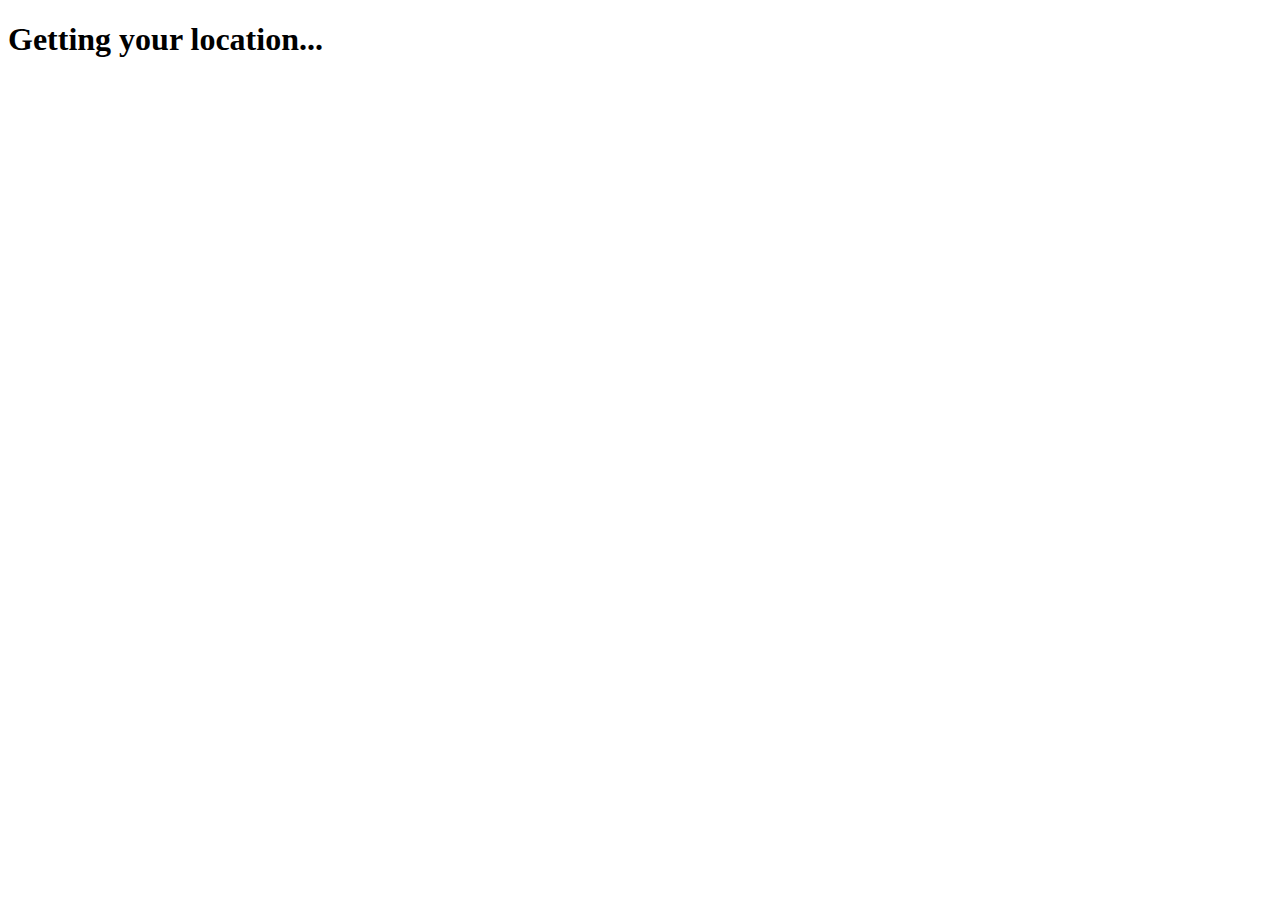
==== landmarks/index.html @ e2653db2 "gonna try runnigngeolocation.html code" ====
<!DOCTYPE html>

<html>

	<head>
		<title>Your Location</title>
		
		<script>
			myLat = 0;
			myLng = 0;
			
			function getMyLocation() {
				console.log("Hit Me One");
				if (navigator.geolocation) { // the navigator.geolocation object is supported on your browser
					console.log("Hit Me Two");
					navigator.geolocation.getCurrentPosition(function(position) {
							console.log("Hit Me Three");
							myLat = position.coords.latitude;
							myLng = position.coords.longitude;
							elem = document.getElementById("info");
							elem.innerHTML = "<h1>You are in " + myLat + ", " + myLng + "</h1>";
						});
					console.log("Hit Me Four");
				}
				else {
					alert("Geolocation is not supported by your web browser.  What a shame!");
				}
			}
		</script>
	</head>
	
	<body onload="getMyLocation()">
		<div id="info">
			<h1>Getting your location...</h1>
		</div>
	</body>
</html>
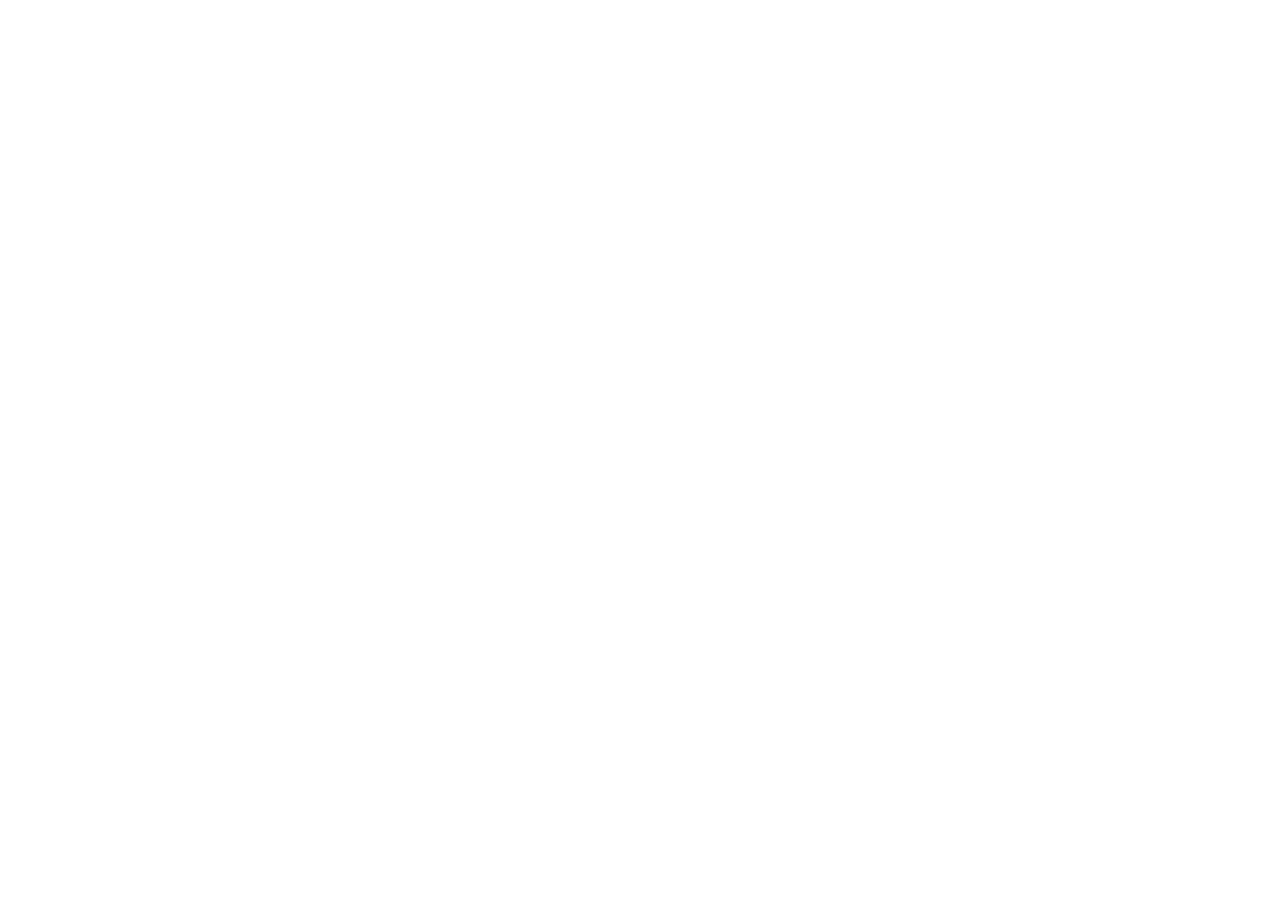
==== commit 681aea76: "checking out create map and geolocation" ====
--- a/landmarks/index.html
+++ b/landmarks/index.html
@@ -3,35 +3,67 @@
 <html>
 
 	<head>
-		<title>Your Location</title>
+		<title>Geolocation Map Example</title>
+		<meta name="viewport" content="initial-scale=1.0, user-scalable=no" />
+		<script type="text/javascript" src="https://maps.googleapis.com/maps/api/js?sensor=true"></script>
+		<link rel="stylesheet" href="geolocation_map_style.css" />
+		<script>
+			var myLat = 0;
+var myLng = 0;
+var request = new XMLHttpRequest();
+var me = new google.maps.LatLng(myLat, myLng);
+var myOptions = {
+	zoom: 13, // The larger the zoom number, the bigger the zoom
+	center: me,
+	mapTypeId: google.maps.MapTypeId.ROADMAP
+};
+var map;
+var marker;
+var infowindow = new google.maps.InfoWindow();
+
+function init()
+{
+	map = new google.maps.Map(document.getElementById("map_canvas"), myOptions);
+	getMyLocation();
+}
+
+function getMyLocation() {
+	if (navigator.geolocation) { // the navigator.geolocation object is supported on your browser
+		navigator.geolocation.getCurrentPosition(function(position) {
+			myLat = position.coords.latitude;
+			myLng = position.coords.longitude;
+			renderMap();
+		});
+	}
+	else {
+		alert("Geolocation is not supported by your web browser.  What a shame!");
+	}
+}
+
+function renderMap()
+{
+	me = new google.maps.LatLng(myLat, myLng);
+	
+	// Update map and go there...
+	map.panTo(me);
+	
+	// Create a marker
+	marker = new google.maps.Marker({
+		position: me,
+		title: "Here I Am!"
+	});
+	marker.setMap(map);
 		
-		<script>
-			myLat = 0;
-			myLng = 0;
-			
-			function getMyLocation() {
-				console.log("Hit Me One");
-				if (navigator.geolocation) { // the navigator.geolocation object is supported on your browser
-					console.log("Hit Me Two");
-					navigator.geolocation.getCurrentPosition(function(position) {
-							console.log("Hit Me Three");
-							myLat = position.coords.latitude;
-							myLng = position.coords.longitude;
-							elem = document.getElementById("info");
-							elem.innerHTML = "<h1>You are in " + myLat + ", " + myLng + "</h1>";
-						});
-					console.log("Hit Me Four");
-				}
-				else {
-					alert("Geolocation is not supported by your web browser.  What a shame!");
-				}
-			}
+	// Open info window on click of marker
+	google.maps.event.addListener(marker, 'click', function() {
+		infowindow.setContent(marker.title);
+		infowindow.open(map, marker);
+	});
+}
 		</script>
 	</head>
 	
-	<body onload="getMyLocation()">
-		<div id="info">
-			<h1>Getting your location...</h1>
-		</div>
+	<body onload="init()">
+		<div id="map_canvas"></div>
 	</body>
 </html>